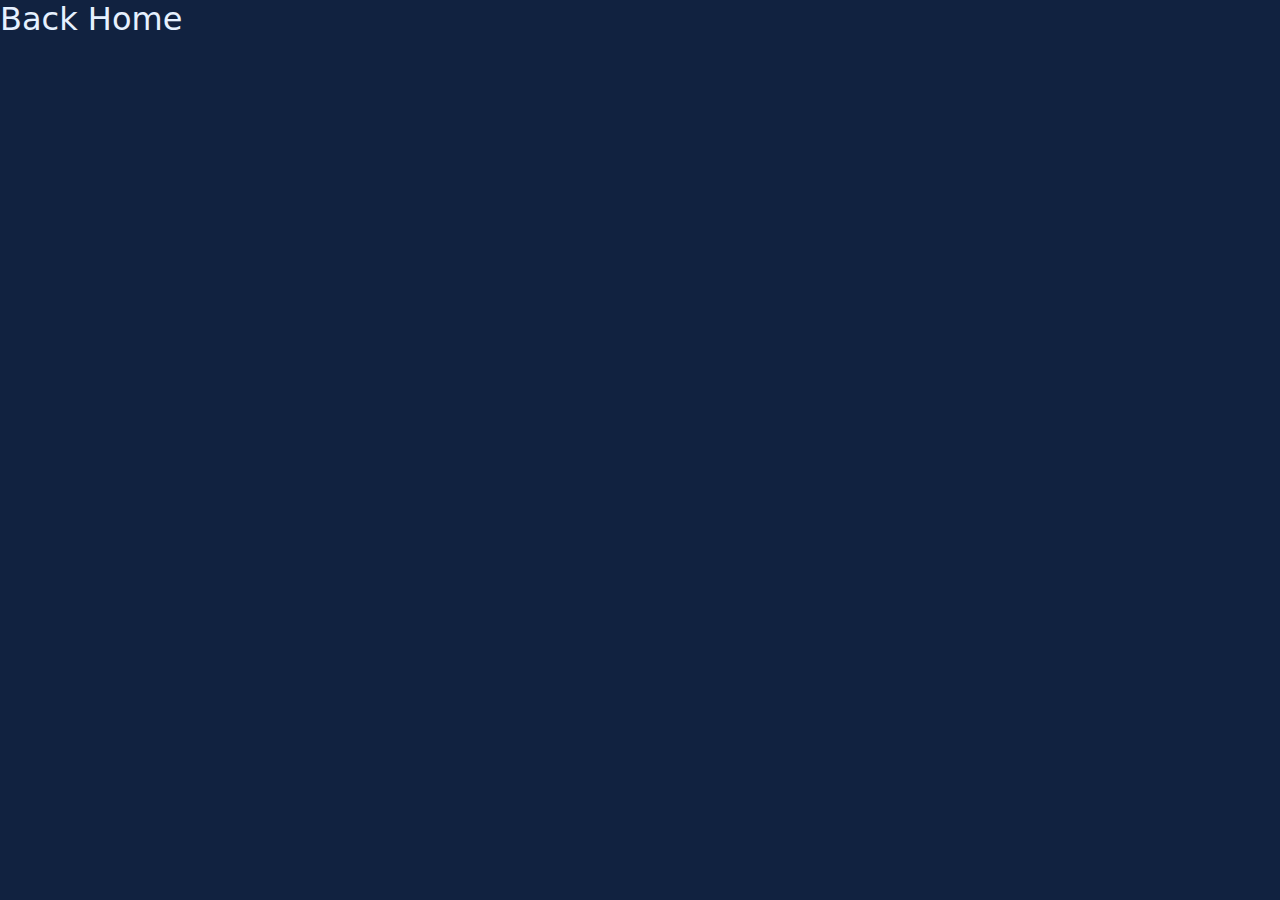
==== resume.html @ 3eeeccc7 "Minor changes" ====
<!DOCTYPE html>
<html lang="en">
    <head>
        <meta charset="UTF-8">
        <meta http-equiv="X-UA-Compatible" content="IE=edge">
        <meta name="viewport" content="width=device-width, initial-scale=1.0">
        <link rel="stylesheet" href="https://cdn.jsdelivr.net/npm/bootstrap@5.3.0-alpha1/dist/css/bootstrap.min.css">
        <script src="https://cdn.jsdelivr.net/npm/bootstrap@5.3.0-alpha1/dist/js/bootstrap.bundle.min.js"></script>
        <link rel="stylesheet" href="resume-style.css">
        <link rel="icon" href="husky1.png" type="image/icon type">
        <title>Resume - Sam Alvizo</title>
    </head>
    <body>
        <nav class="return">
            <h2>Back Home</h2>
            <a><i class="bi bi-arrow-right-circle"></i></a>
        </nav>
        <div class="main">
            <div class="resume-box">
                <iframe src="https://myunt-my.sharepoint.com/personal/samuelalvizo_my_unt_edu/_layouts/15/embed.aspx?UniqueId=f023dc9a-9871-4d57-b7a8-8ee0df9eac8f" frameborder="0" scrolling="no" allowfullscreen title="Resume-July2023.pdf"></iframe>
            </div>
        </div>
    </body>
</html>
---- resume-style.css ----
:root {
    --dark-navy: #020c1b;
    --navy: #0a192f;
    --light-navy: #112240;
    --lightest-navy: #233554;
    --navy-shadow: rgba(2,12,27,0.7);
    --slate: #8892b0;
    --light-slate: #a8b2d1;
    --lightest-slate: #ccd6f6;
    --white: #e6f1ff;
    --green-bright: #64ffda;
    --green-tint: rgba(100,255,218,0.1);
}

body {
    margin: 0;
    padding: 0;
    height: 100%;
    width: 100%;
    background-color: var(--light-navy);
    color: var(--white);
}

nav {
    width: 100%;
    height: 10%;
}

i {
    font-size: 22px;
}
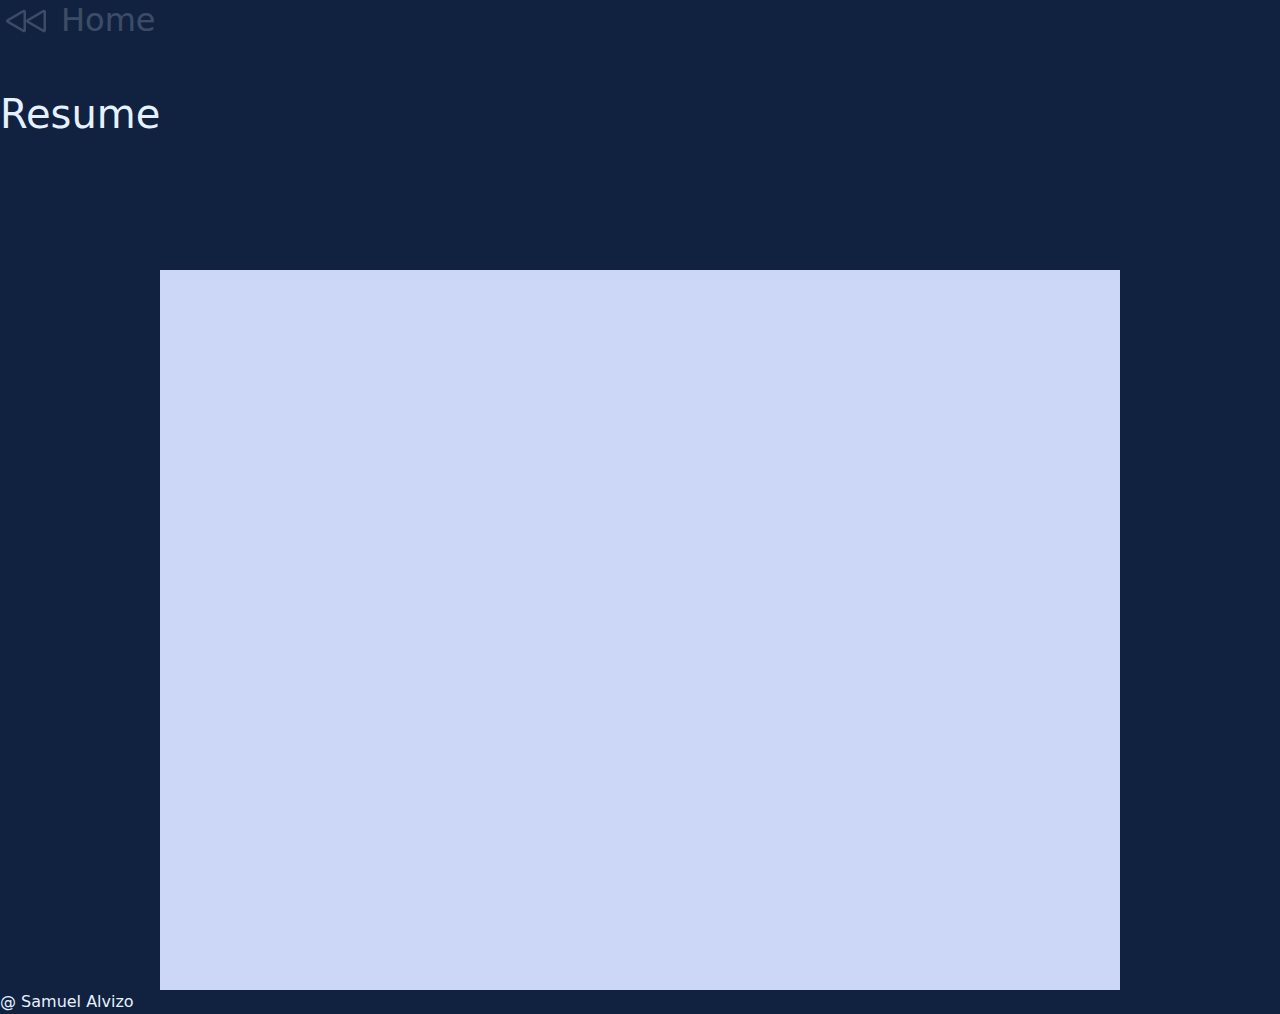
==== commit 2e493a97: "Continued work on Resume page" ====
--- a/resume.html
+++ b/resume.html
@@ -11,14 +11,26 @@
         <title>Resume - Sam Alvizo</title>
     </head>
     <body>
-        <nav class="return">
-            <h2>Back Home</h2>
-            <a><i class="bi bi-arrow-right-circle"></i></a>
+        <nav class="return-main">
+            <button class="return" onclick="history.back()">
+                <svg xmlns="http://www.w3.org/2000/svg" width="40" height="40" fill="currentColor" class="bi bi-rewind" viewBox="0 0 16 16">
+                    <path d="M9.196 8 15 4.633v6.734L9.196 8Zm-.792-.696a.802.802 0 0 0 0 1.392l6.363 3.692c.52.302 1.233-.043 1.233-.696V4.308c0-.653-.713-.998-1.233-.696L8.404 7.304Z"/>
+                    <path d="M1.196 8 7 4.633v6.734L1.196 8Zm-.792-.696a.802.802 0 0 0 0 1.392l6.363 3.692c.52.302 1.233-.043 1.233-.696V4.308c0-.653-.713-.998-1.233-.696L.404 7.304Z"/>
+                </svg>
+                <h2 class="return-title">Home</h2>
+            </button>
         </nav>
+
         <div class="main">
+            <div class="page-title">
+                <h1>Resume</h1>
+            </div>
             <div class="resume-box">
-                <iframe src="https://myunt-my.sharepoint.com/personal/samuelalvizo_my_unt_edu/_layouts/15/embed.aspx?UniqueId=f023dc9a-9871-4d57-b7a8-8ee0df9eac8f" frameborder="0" scrolling="no" allowfullscreen title="Resume-July2023.pdf"></iframe>
+                <iframe src="https://myunt-my.sharepoint.com/personal/samuelalvizo_my_unt_edu/_layouts/15/embed.aspx?UniqueId=32cfda22-57b9-4c39-8e61-79f034cc068e" width="640" height="360" frameborder="0" scrolling="no" allowfullscreen title="Resume-july2023.docx"></iframe>
             </div>
         </div>
+        <footer>
+            <p>@ Samuel Alvizo</p>
+        </footer>
     </body>
 </html>--- a/resume-style.css
+++ b/resume-style.css
@@ -12,7 +12,7 @@
     --green-tint: rgba(100,255,218,0.1);
 }
 
-body {
+html, body {
     margin: 0;
     padding: 0;
     height: 100%;
@@ -21,11 +21,71 @@
     color: var(--white);
 }
 
+i {
+    font-size: 22px;
+}
+
+/**************************** Resume Page ***************************/
+
+/********** NAV BAR ***********/
+
 nav {
+    /* position: fixed; */
     width: 100%;
     height: 10%;
 }
 
-i {
-    font-size: 22px;
+.return-main {
+    display: flex;
+    align-items: flex-start;
+}
+
+.return {
+    display: flex;
+    border: none;
+    background-color: var(--light-navy);
+    color: var(--white);
+}
+
+.return:hover {
+    opacity: 20%;
+}
+
+.return-title {
+    margin-left: 15px;
+}
+
+/******************************/
+
+
+
+
+
+/******** MAIN ****************/
+
+.main {
+    width: 100%;
+    height: 100%;
+    display: flex;
+    flex-direction: column;
+}
+
+.page-title {
+    width: 100%;
+    height: 20%;
+    align-items: center;
+}
+
+.resume-box {
+    display: flex;
+    width: 75%;
+    height: 80%;
+    justify-content: center;
+    margin: 0 auto;
+}
+
+.resume-box iframe {
+    width: 100%;
+    height: 100%;
+    background-color: var(--lightest-slate);
 }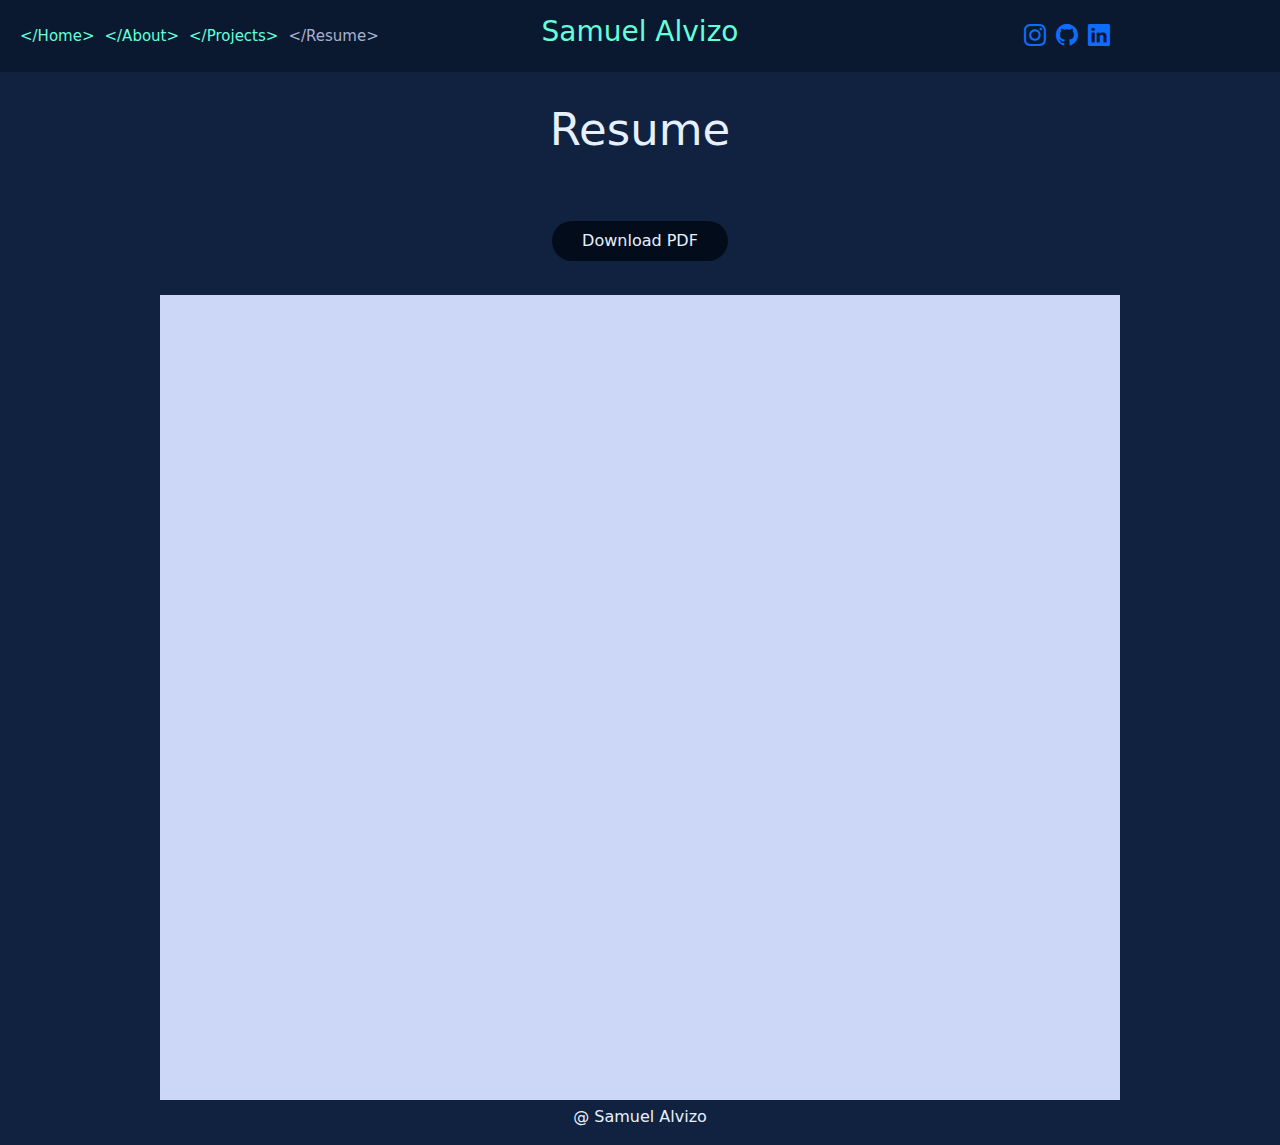
==== commit 87029413: "Almost completed the resume page" ====
--- a/resume.html
+++ b/resume.html
@@ -6,31 +6,46 @@
         <meta name="viewport" content="width=device-width, initial-scale=1.0">
         <link rel="stylesheet" href="https://cdn.jsdelivr.net/npm/bootstrap@5.3.0-alpha1/dist/css/bootstrap.min.css">
         <script src="https://cdn.jsdelivr.net/npm/bootstrap@5.3.0-alpha1/dist/js/bootstrap.bundle.min.js"></script>
+        <link rel="stylesheet" href="https://cdn.jsdelivr.net/npm/bootstrap-icons@1.10.3/font/bootstrap-icons.css">
         <link rel="stylesheet" href="resume-style.css">
         <link rel="icon" href="husky1.png" type="image/icon type">
         <title>Resume - Sam Alvizo</title>
     </head>
     <body>
-        <nav class="return-main">
-            <button class="return" onclick="history.back()">
-                <svg xmlns="http://www.w3.org/2000/svg" width="40" height="40" fill="currentColor" class="bi bi-rewind" viewBox="0 0 16 16">
-                    <path d="M9.196 8 15 4.633v6.734L9.196 8Zm-.792-.696a.802.802 0 0 0 0 1.392l6.363 3.692c.52.302 1.233-.043 1.233-.696V4.308c0-.653-.713-.998-1.233-.696L8.404 7.304Z"/>
-                    <path d="M1.196 8 7 4.633v6.734L1.196 8Zm-.792-.696a.802.802 0 0 0 0 1.392l6.363 3.692c.52.302 1.233-.043 1.233-.696V4.308c0-.653-.713-.998-1.233-.696L.404 7.304Z"/>
-                </svg>
-                <h2 class="return-title">Home</h2>
-            </button>
+        <nav class="return-nav">
+            <ul>
+                <li><a href="index.html">&lt/Home&gt</a></li>
+                <li><a href="index.html/#about">&lt/About&gt</a></li>
+                <li><a href="">&lt/Projects&gt</a></li>
+                <li><a class="active">&lt/Resume&gt</a></li>
+            </ul>
+
+            <div id="nav-title">
+                <h3>Samuel Alvizo</h3>
+            </div>
+
+            <div id="socials-title">
+                <a href="https://www.instagram.com/samyis_me/"><i class="bi bi-instagram" style="font-size: 22px"></i></a>
+                <a href="https://github.com/Samtheman773"><i class="bi bi-github" style="font-size: 22px"></i></a>
+                <a href="https://www.linkedin.com/in/samuel-alvizo-cs/"><i class="bi bi-linkedin" style="font-size: 22px"></i></a>
+            </div>
         </nav>
 
         <div class="main">
             <div class="page-title">
                 <h1>Resume</h1>
             </div>
+            <div class="download-sec">
+                <a href="SamAlvizo-Resume.pdf" download="SamAlvizo-Resume.pdf"><button>Download PDF</button></a>
+            </div>
             <div class="resume-box">
-                <iframe src="https://myunt-my.sharepoint.com/personal/samuelalvizo_my_unt_edu/_layouts/15/embed.aspx?UniqueId=32cfda22-57b9-4c39-8e61-79f034cc068e" width="640" height="360" frameborder="0" scrolling="no" allowfullscreen title="Resume-july2023.docx"></iframe>
+                <iframe src="https://myunt-my.sharepoint.com/personal/samuelalvizo_my_unt_edu/_layouts/15/embed.aspx?UniqueId=32cfda22-57b9-4c39-8e61-79f034cc068e"></iframe>
             </div>
         </div>
-        <footer>
-            <p>@ Samuel Alvizo</p>
-        </footer>
+        <div class="bottom">
+            <footer>
+                <p>@ Samuel Alvizo</p>
+            </footer>
+        </div>
     </body>
 </html>--- a/resume-style.css
+++ b/resume-style.css
@@ -32,27 +32,62 @@
 nav {
     /* position: fixed; */
     width: 100%;
-    height: 10%;
+    height: 8%;
+    background-color: var(--navy);
+    color: var(--green-bright);
+    position: fixed;
 }
 
-.return-main {
+.return-nav {
     display: flex;
     align-items: flex-start;
 }
 
-.return {
+.return-nav > * {
+    width: calc(100% / 3);
+}
+
+.return-nav ul {
+    height: 100%;
     display: flex;
-    border: none;
-    background-color: var(--light-navy);
+    flex-direction: row;
+    list-style: none;
+    padding: 0;
+    align-items: center;
+    padding-left: 10px;
+}
+
+.return-nav li {
+    font-size: 15px;
+    padding-left: 10px;
+}
+
+.return-nav li a {
+    text-decoration: none;
+    color: inherit;
+}
+
+.return-nav li a.active {
+    color: var(--light-slate)
+}
+
+.return-nav li a:hover {
     color: var(--white);
 }
 
-.return:hover {
-    opacity: 20%;
+
+#nav-title {
+    text-align: center;
+    margin: auto;
 }
 
-.return-title {
-    margin-left: 15px;
+#socials-title {
+    height: 100%;
+    text-align: center;
+    display: flex;
+    justify-content: center;
+    align-items: center;
+    gap: 10px;
 }
 
 /******************************/
@@ -65,21 +100,54 @@
 
 .main {
     width: 100%;
-    height: 100%;
+    height: 1100px;
     display: flex;
     flex-direction: column;
+    justify-content: center;
 }
 
 .page-title {
+    display: flex; /* Add this */
+    justify-content: center;
+    align-items: center; /* Center vertically */
+    margin-top: 80px;
     width: 100%;
     height: 20%;
+}
+
+.page-title h1 {
+    font-size: 45px;
+}
+
+/******* Download Button *******/
+
+.download-sec {
+    display: flex;
+    width: 100%;
+    height: 20%;
+    justify-content: center;
     align-items: center;
 }
+
+.download-sec button {
+    border: none;
+    padding: 8px 30px 8px 30px;
+             /* top     right      bottom  left */
+    border-radius: 20px;
+    background-color: var(--dark-navy);
+    color: var(--white);
+}
+
+.download-sec button:hover {
+    background-color: var(--slate);
+}
+
+/******************************/
 
 .resume-box {
     display: flex;
     width: 75%;
-    height: 80%;
+    height: 150%;
     justify-content: center;
     margin: 0 auto;
 }
@@ -88,4 +156,14 @@
     width: 100%;
     height: 100%;
     background-color: var(--lightest-slate);
+}
+
+/********** Footer **********/
+
+.bottom {
+    padding-top: 25px;
+    display: flex;
+    height: 25px;
+    align-items: center;
+    justify-content: center;
 }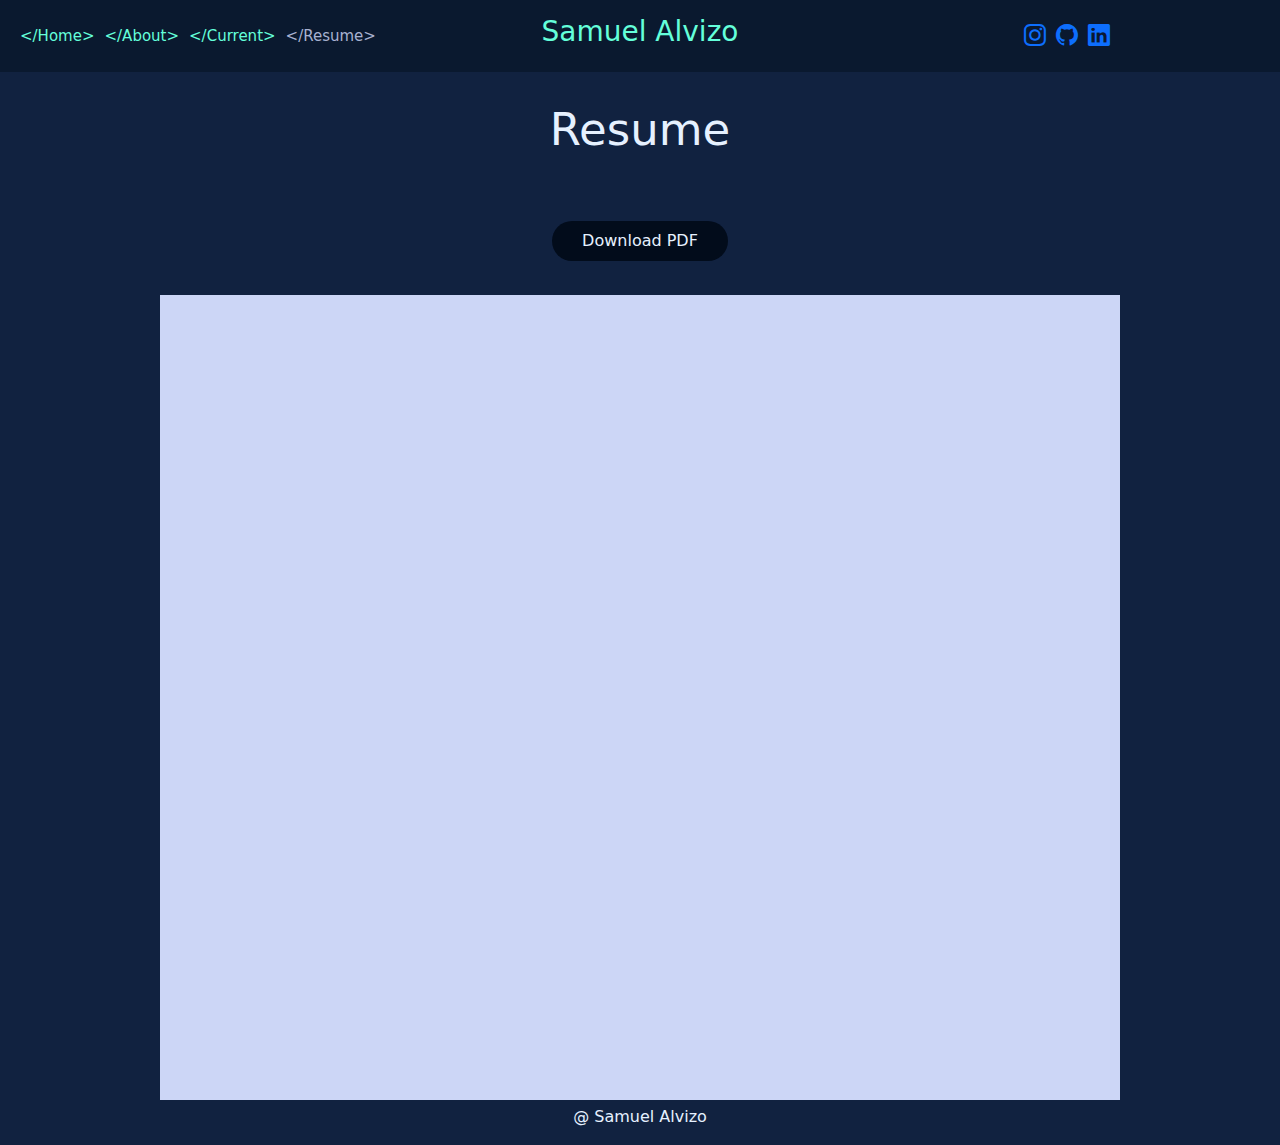
==== commit 194c30f0: "Nav bar - changes" ====
--- a/resume.html
+++ b/resume.html
@@ -16,7 +16,7 @@
             <ul>
                 <li><a href="index.html">&lt/Home&gt</a></li>
                 <li><a href="index.html/#about">&lt/About&gt</a></li>
-                <li><a href="">&lt/Projects&gt</a></li>
+                <li><a href="">&lt/Current&gt</a></li>
                 <li><a class="active">&lt/Resume&gt</a></li>
             </ul>
 
